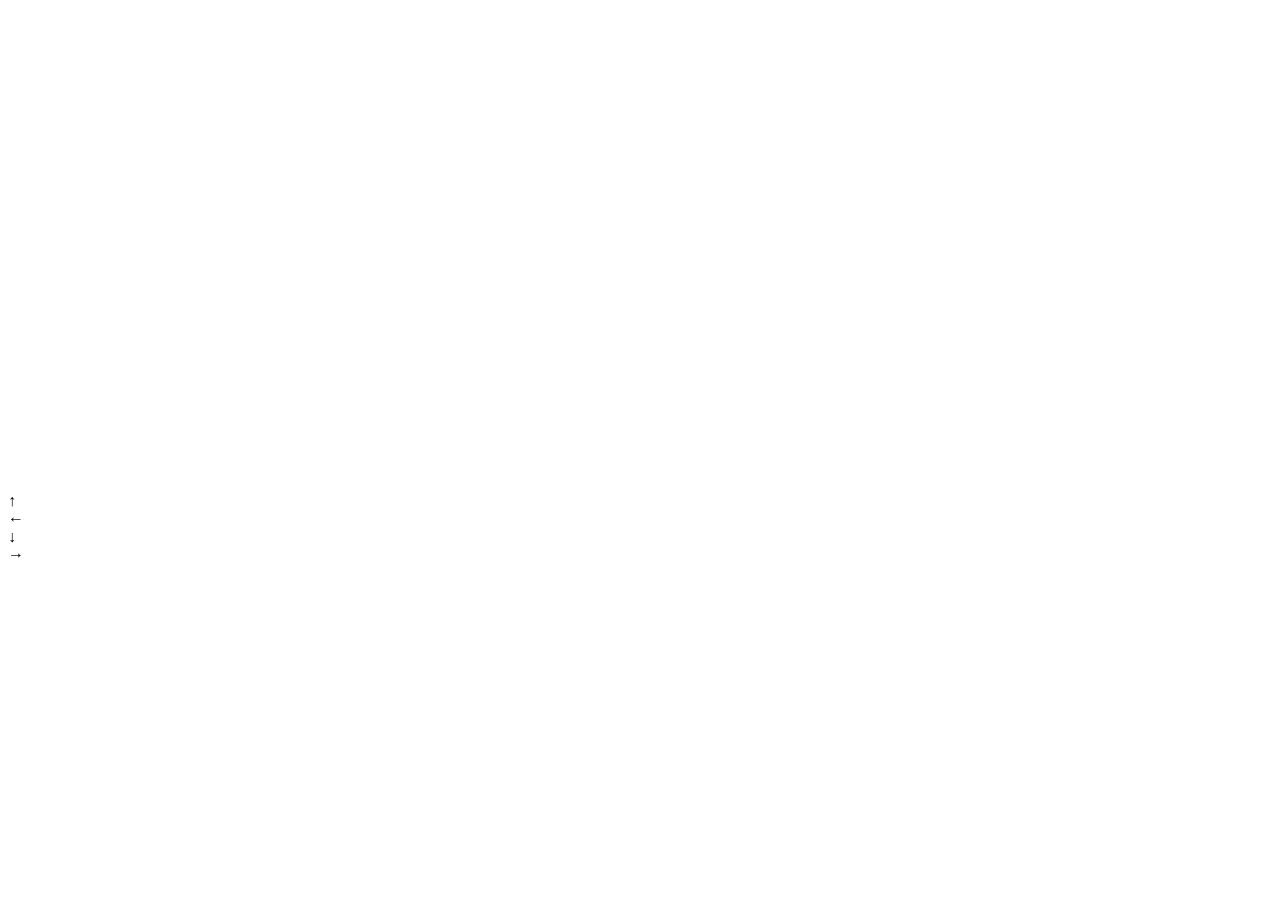
==== TEST/Raycaster/index.html @ 1b45f211 "Create index.html" ====
<!DOCTYPE html>
<html lang="en">
<head>
    <meta charset="UTF-8">
    <meta name="viewport" content="width=device-width, initial-scale=1.0, maximum-scale=1.0, user-scalable=no">
    <title>JS Raycaster 3D</title>
</head>
<body>

    <canvas id="gameCanvas" width="640" height="480"></canvas>

    <div id="mobileControls">
        <div class="btn" id="btn-w">↑</div>
        <div class="btn" id="btn-a">←</div>
        <div class="btn" id="btn-s">↓</div>
        <div class="btn" id="btn-d">→</div>
    </div>

    <script src="raycaster.js" type="module"></script>
</body>
</html>
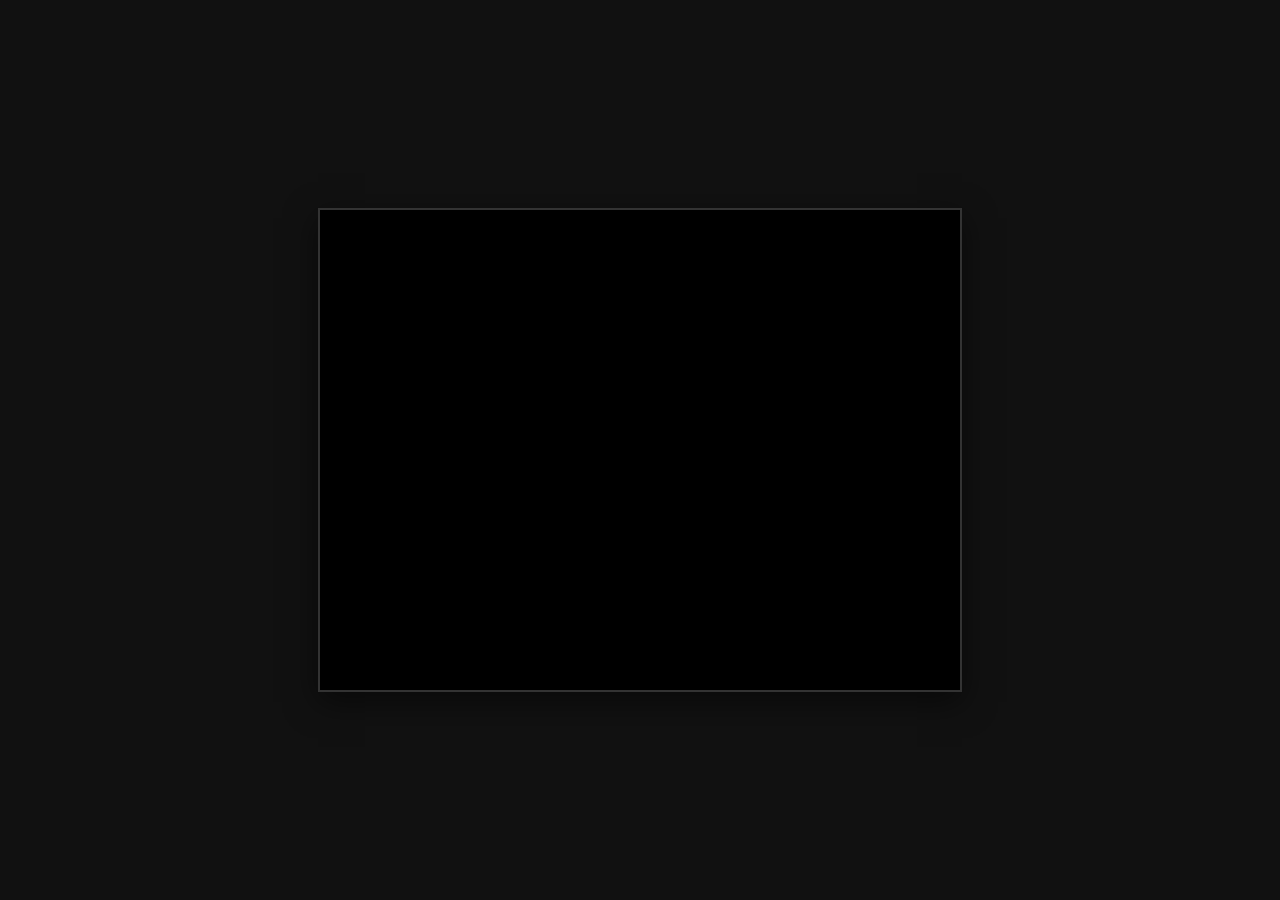
==== commit c72fc4fb: "Update index.html" ====
--- a/TEST/Raycaster/index.html
+++ b/TEST/Raycaster/index.html
@@ -4,6 +4,7 @@
     <meta charset="UTF-8">
     <meta name="viewport" content="width=device-width, initial-scale=1.0, maximum-scale=1.0, user-scalable=no">
     <title>JS Raycaster 3D</title>
+    <link rel="stylesheet" href="style.css">
 </head>
 <body>
 
--- a/TEST/Raycaster/style.css
+++ b/TEST/Raycaster/style.css
@@ -0,0 +1,55 @@
+body {
+            margin: 0;
+            background-color: #111;
+            display: flex;
+            flex-direction: column;
+            justify-content: center;
+            align-items: center;
+            height: 100vh;
+            overflow: hidden;
+            font-family: sans-serif;
+            touch-action: none; 
+        }
+        canvas {
+            background: #000;
+            box-shadow: 0 10px 30px rgba(0,0,0,0.5);
+            border: 2px solid #333;
+            max-width: 100%;
+            height: auto;
+        }
+        
+        /* Mobile Controls Layout */
+        #mobileControls {
+            display: none; 
+            grid-template-columns: repeat(3, 70px);
+            grid-template-rows: repeat(2, 70px);
+            gap: 10px;
+            margin-top: 20px;
+            user-select: none;
+            -webkit-user-select: none;
+        }
+        .btn {
+            background: rgba(255, 255, 255, 0.15);
+            color: #fff;
+            border: 2px solid rgba(255, 255, 255, 0.3);
+            border-radius: 12px;
+            display: flex;
+            justify-content: center;
+            align-items: center;
+            font-size: 24px;
+            font-weight: bold;
+            active { background: rgba(255, 255, 255, 0.4); }
+        }
+        .btn:active {
+            background: rgba(255, 255, 255, 0.4);
+        }
+        #btn-w { grid-column: 2; grid-row: 1; }
+        #btn-a { grid-column: 1; grid-row: 2; }
+        #btn-s { grid-column: 2; grid-row: 2; }
+        #btn-d { grid-column: 3; grid-row: 2; }
+
+        @media (pointer: coarse) {
+            #mobileControls {
+                display: grid;
+            }
+        }
